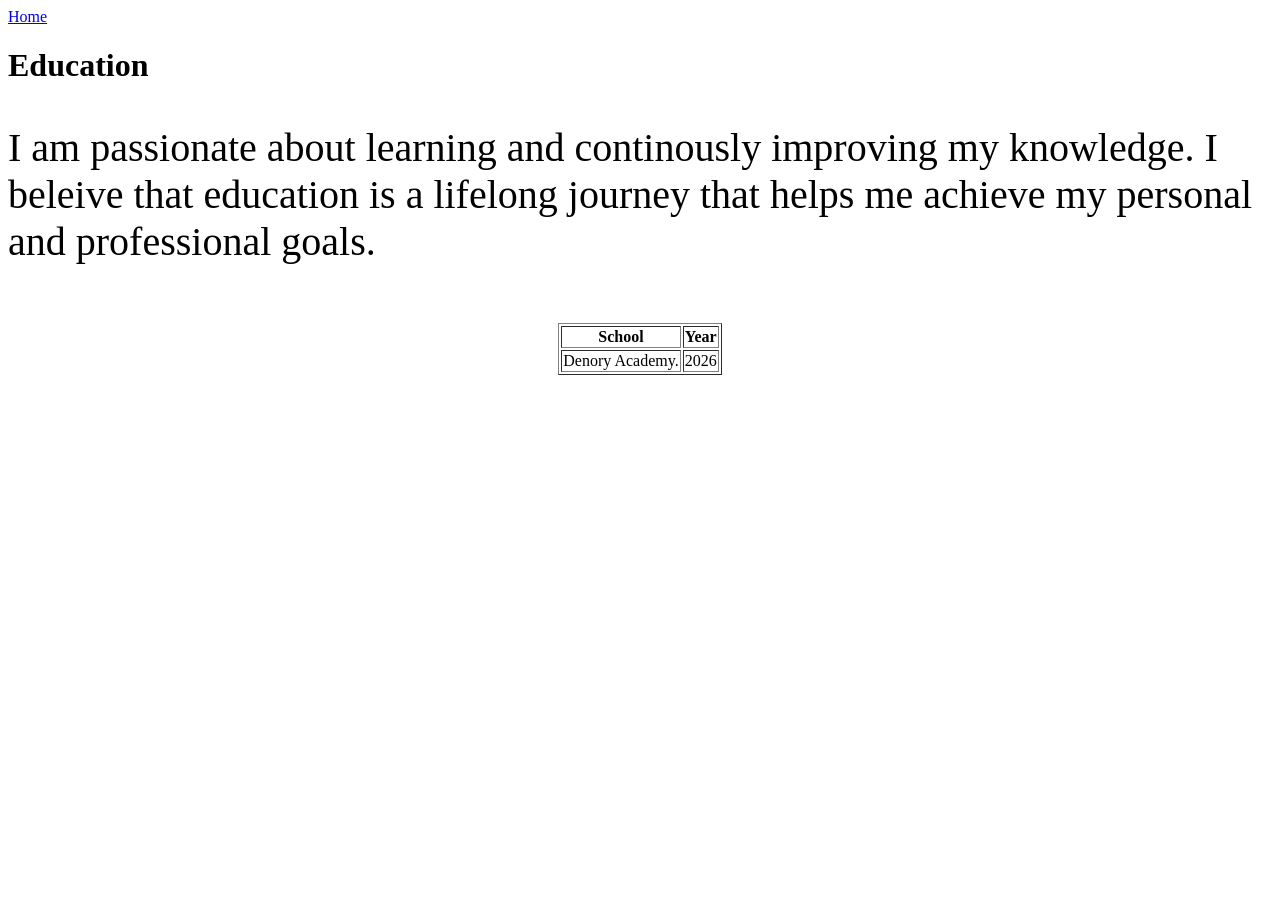
==== Education.html @ 07b538e9 "rename file to index" ====
<!DOCTYPE html>
<html lang="en">
<head>
    <meta charset="UTF-8">
    <meta name="viewport" content="width=device-width, initial-scale=1.0">
    <title>Document</title>
    <link rel="stylesheet" href="style.css">
</head>
<body class="about">
    <a href="My portfolio.html">Home</a>
    <h1>Education</h1>
    <p style="font-size: 40px;">I am passionate about learning and continously improving my knowledge. I beleive that education is a lifelong journey that helps me achieve my personal and professional goals.</p>
    <br>
        <table border="1" align="center">
            <t>
                <th>School</th>
                <th>Year</th>
         </tr>
            <tr>
                <td>Denory Academy.</td>
                 <td>2026</td> 
            </tr>
        </table>
    
</body>
</html>
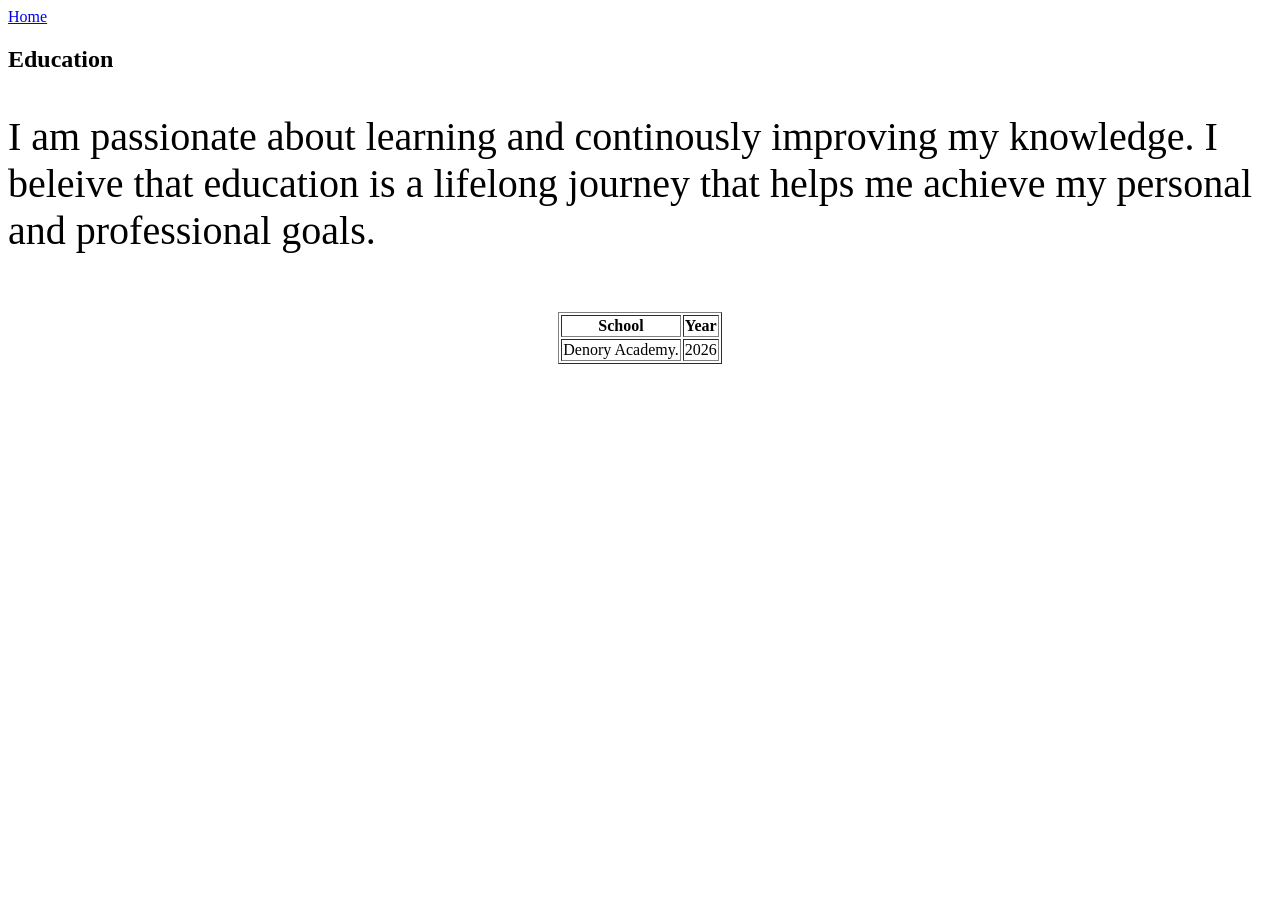
==== commit afaaa6d5: "added navbar" ====
--- a/Education.html
+++ b/Education.html
@@ -7,8 +7,8 @@
     <link rel="stylesheet" href="style.css">
 </head>
 <body class="about">
-    <a href="My portfolio.html">Home</a>
-    <h1>Education</h1>
+    <a href="index.html">Home</a>
+    <h2>Education</h2>
     <p style="font-size: 40px;">I am passionate about learning and continously improving my knowledge. I beleive that education is a lifelong journey that helps me achieve my personal and professional goals.</p>
     <br>
         <table border="1" align="center">
